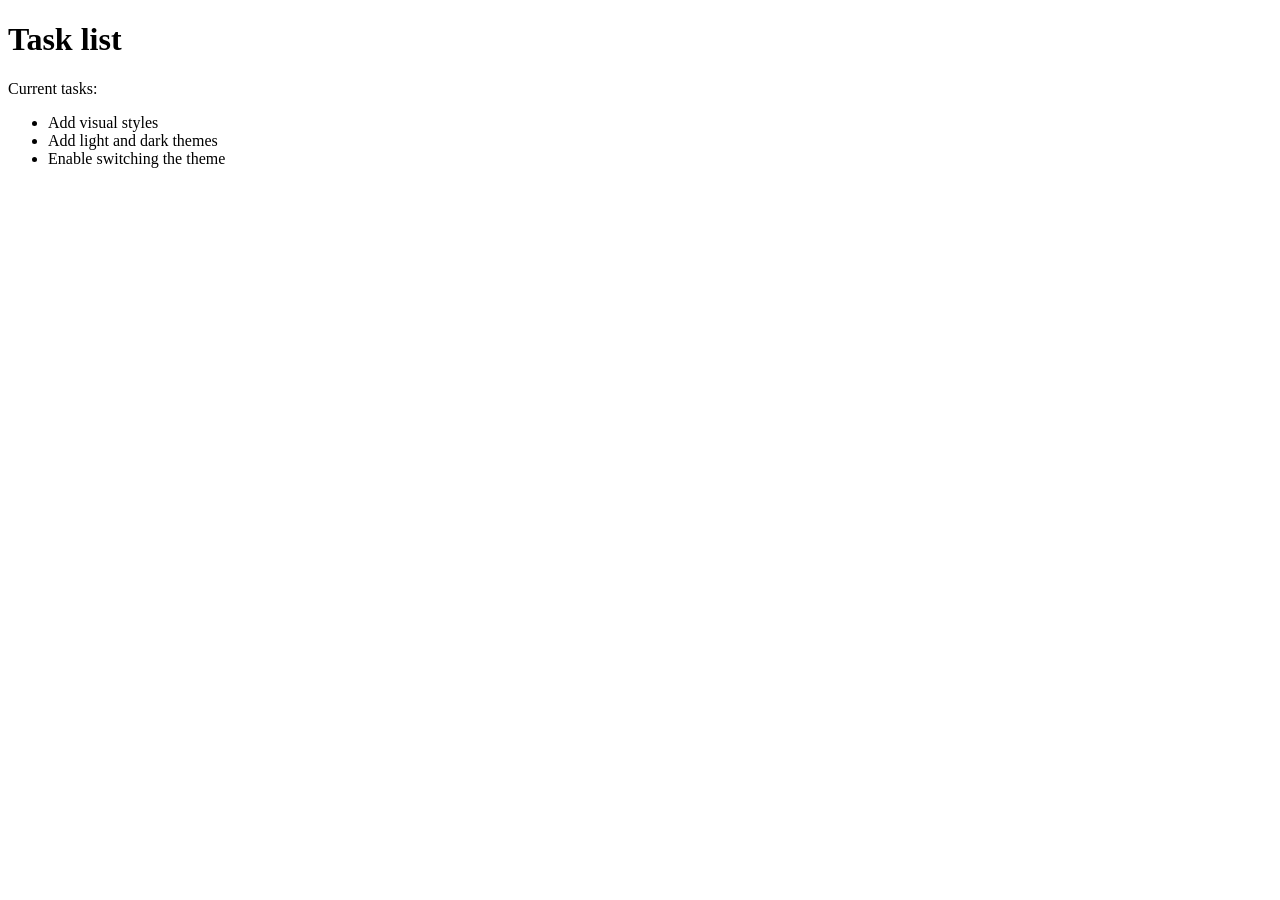
==== ms azure badges/index.html @ dcd4322a "working on the ms azure index.html file" ====
<!DOCTYPE html>
<html lang="en">
<head>
    <meta charset="UTF-8">
    <meta http-equiv="X-UA-Compatible" content="IE=edge">
    <meta name="viewport" content="width=device-width, initial-scale=1.0">
    <title>Simple website</title>
    <link rel="stylesheet" href="main.css">
</head>
<body>
    <h1>Task list</h1>
    <p id="msg">Current tasks:</p>
    <ul>
        <li class="list">Add visual styles</li>
        <li class="list">Add light and dark themes</li>
        <li>Enable switching the theme</li>
    </ul>
</body>
</html>
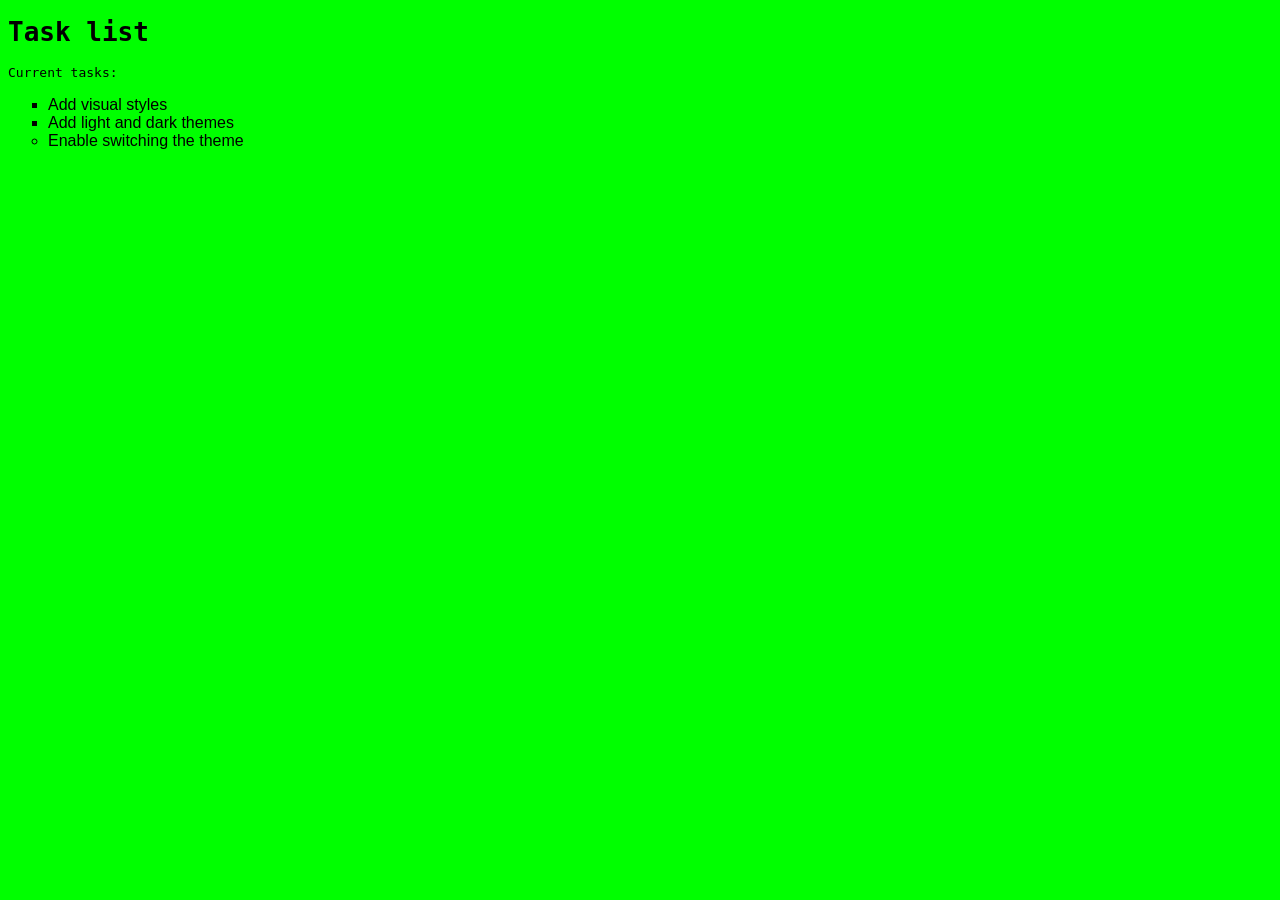
==== commit 32335c58: "added a light theme to ms azure CSS" ====
--- a/ms azure badges/index.html
+++ b/ms azure badges/index.html
@@ -7,7 +7,7 @@
     <title>Simple website</title>
     <link rel="stylesheet" href="main.css">
 </head>
-<body>
+<body class="light-theme">
     <h1>Task list</h1>
     <p id="msg">Current tasks:</p>
     <ul>
--- a/ms azure badges/main.css
+++ b/ms azure badges/main.css
@@ -0,0 +1,19 @@
+body {
+    font-family: monospace;
+}
+ul {
+    font-family: helvetica;
+}
+li {
+    list-style: circle;
+}
+.list {
+    list-style: square;
+}
+#msg {
+    font-family: monospace;
+}
+.light-theme {
+    color: #000000;
+    background: #00FF00;
+}
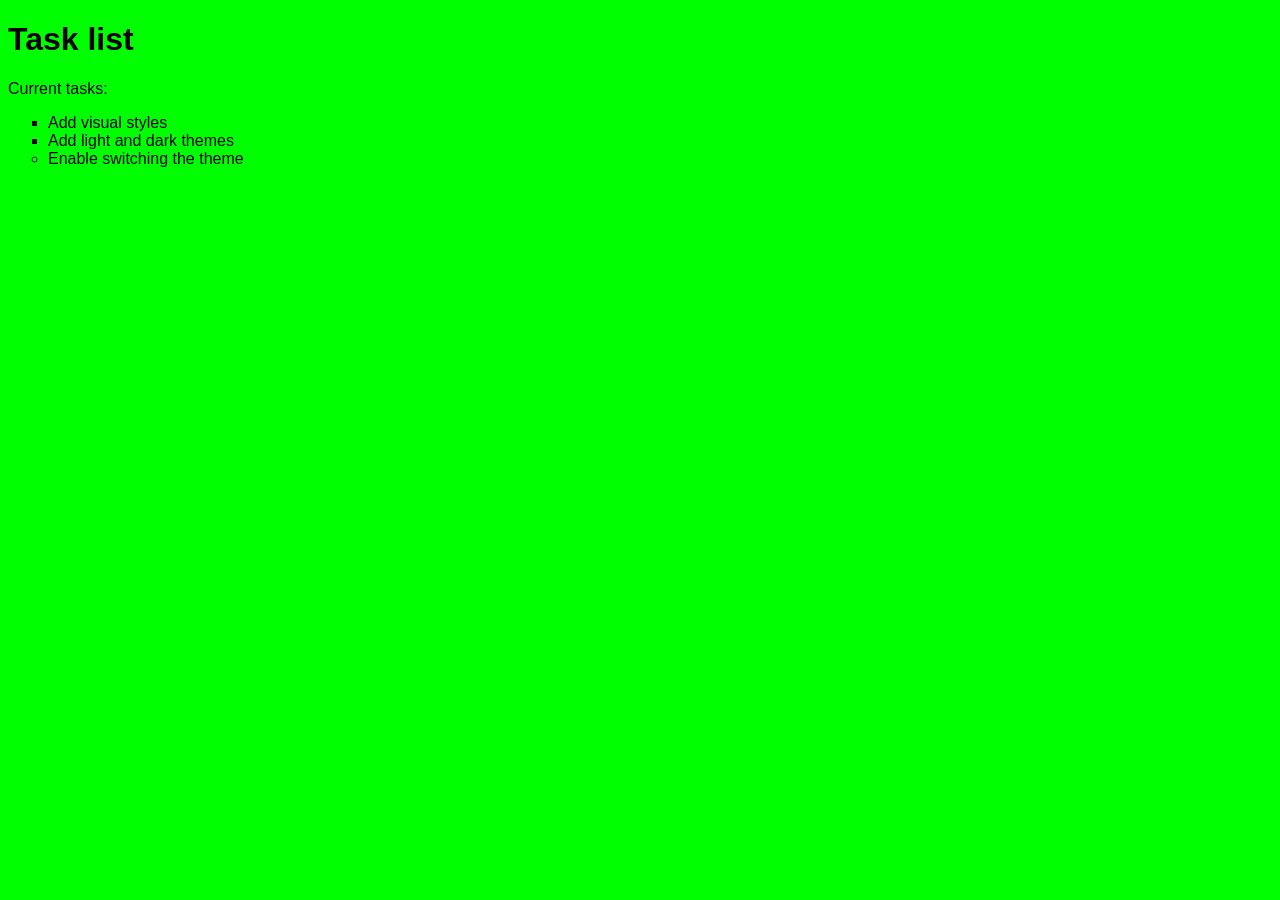
==== commit e9e39019: "continued working on the ms azure file" ====
--- a/ms azure badges/index.html
+++ b/ms azure badges/index.html
@@ -7,7 +7,7 @@
     <title>Simple website</title>
     <link rel="stylesheet" href="main.css">
 </head>
-<body class="light-theme">
+<body class="light-theme"> 
     <h1>Task list</h1>
     <p id="msg">Current tasks:</p>
     <ul>
--- a/ms azure badges/main.css
+++ b/ms azure badges/main.css
@@ -1,7 +1,11 @@
+:root {
+--green: #00FF00;
+--white: #FFFFFF;
+--black: #000000;
+}
 body {
-    font-family: monospace;
-}
-ul {
+    background: var(--bg);
+    color: var(--fontColor);
     font-family: helvetica;
 }
 li {
@@ -10,10 +14,11 @@
 .list {
     list-style: square;
 }
-#msg {
-    font-family: monospace;
+.light-theme {
+    --bg: var(--green);
+    --fontColor: var(--black);
 }
-.light-theme {
-    color: #000000;
-    background: #00FF00;
+.dark-theme {
+    --bg: var(--black);
+    --fontColor: var(--green);
 }
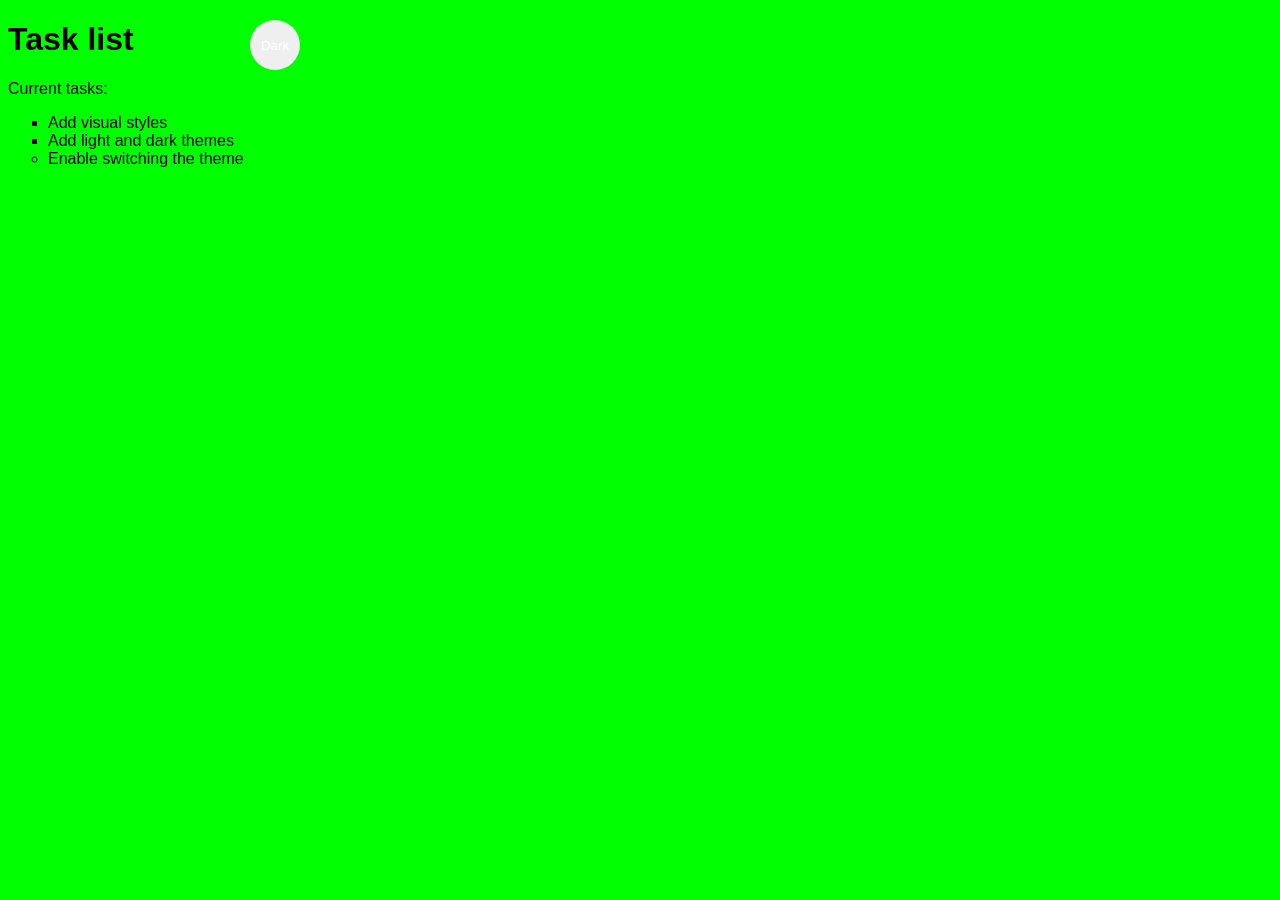
==== commit 1c127277: "added javascript features to the ms azure folder" ====
--- a/ms azure badges/index.html
+++ b/ms azure badges/index.html
@@ -15,5 +15,10 @@
         <li class="list">Add light and dark themes</li>
         <li>Enable switching the theme</li>
     </ul>
+    <div>
+        <button class="btn">Dark</button>
+    </div>
+    <script src="app.js"> </script>
+    <noscript>You need to enable JavaScript to view the full site.</noscript>
 </body>
 </html>
--- a/ms azure badges/main.css
+++ b/ms azure badges/main.css
@@ -17,8 +17,23 @@
 .light-theme {
     --bg: var(--green);
     --fontColor: var(--black);
+    --btnBg: var(--black);
+    --btnFontColor: var(--white);
 }
 .dark-theme {
     --bg: var(--black);
     --fontColor: var(--green);
+    --btnBg: var(--white);
+    --btnFontColor: var(--black);
+}
+.btn {
+    position: absolute;
+    top: 20px;
+    left: 250px;
+    height: 50px;
+    width: 50px;
+    border-radius: 50%;
+    border: none;
+    color: var(--btnFontColor);
+    background-color: var(btnBg);
 }
